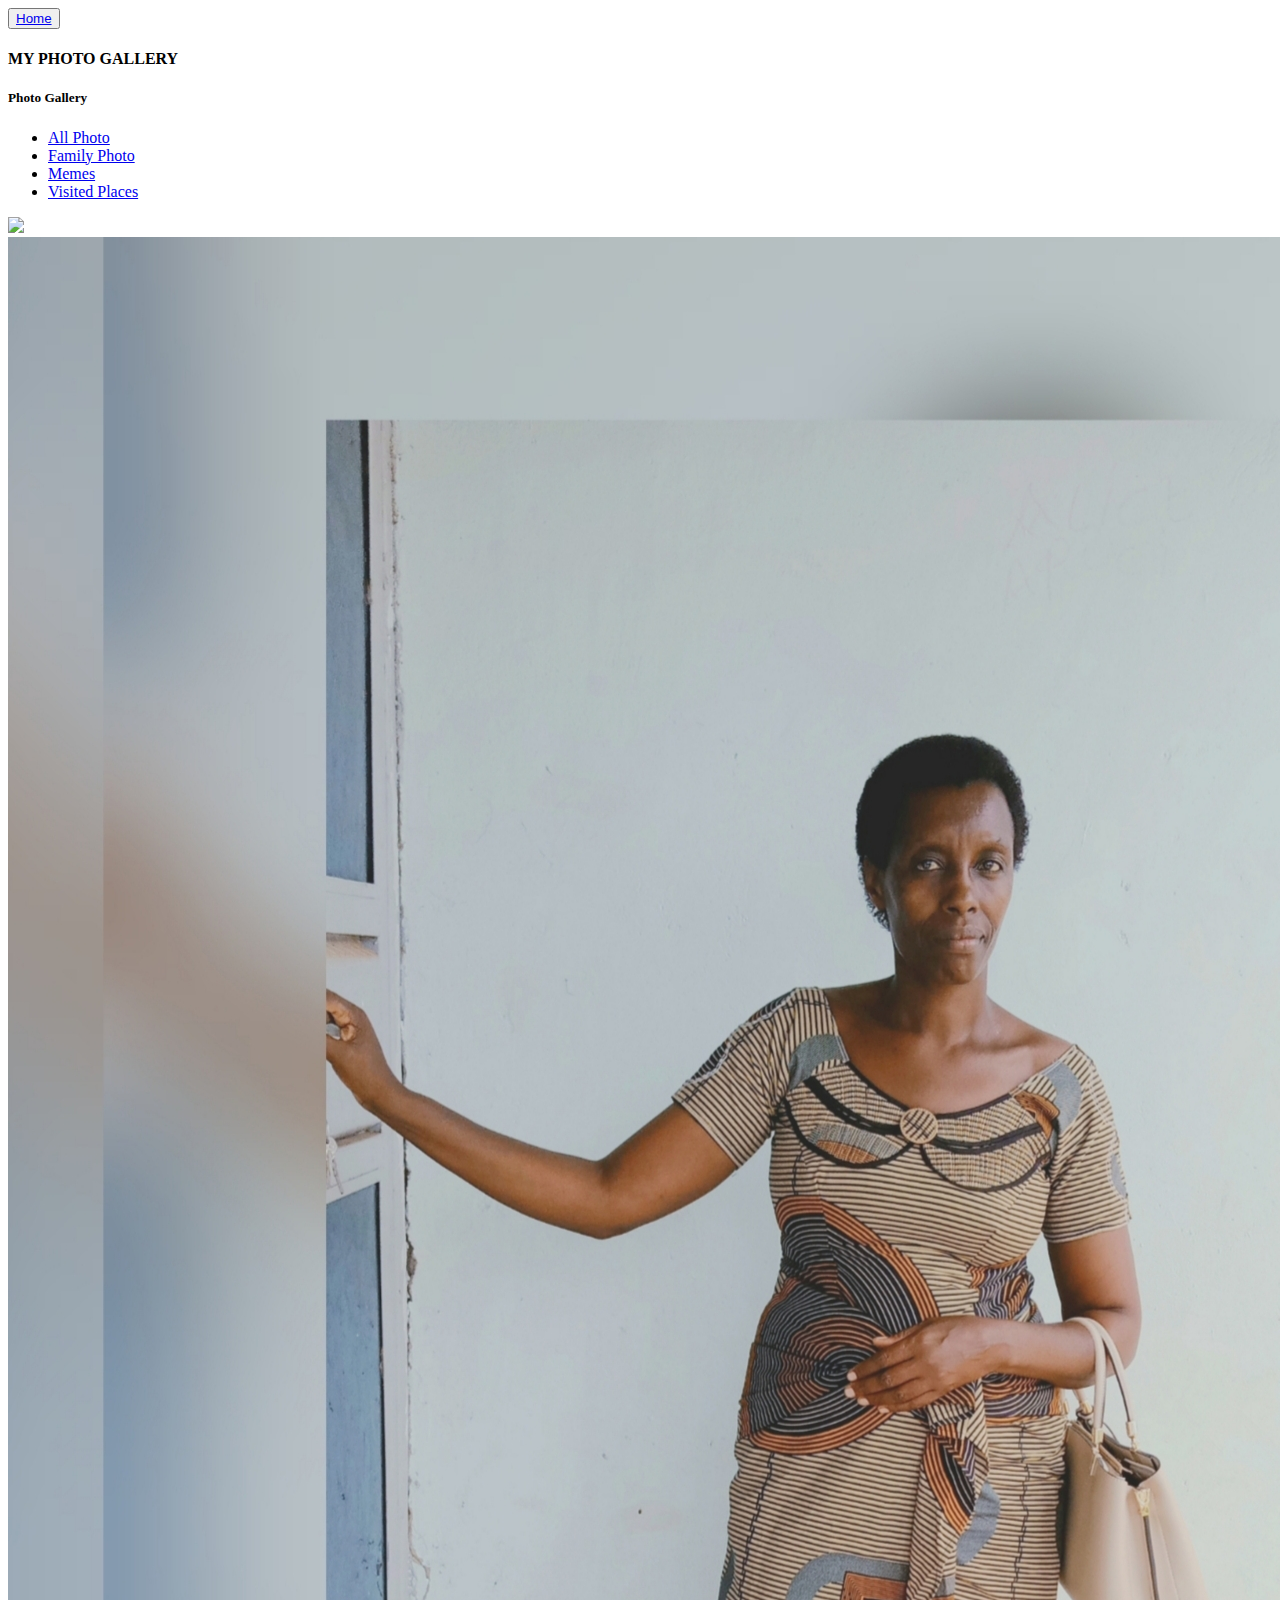
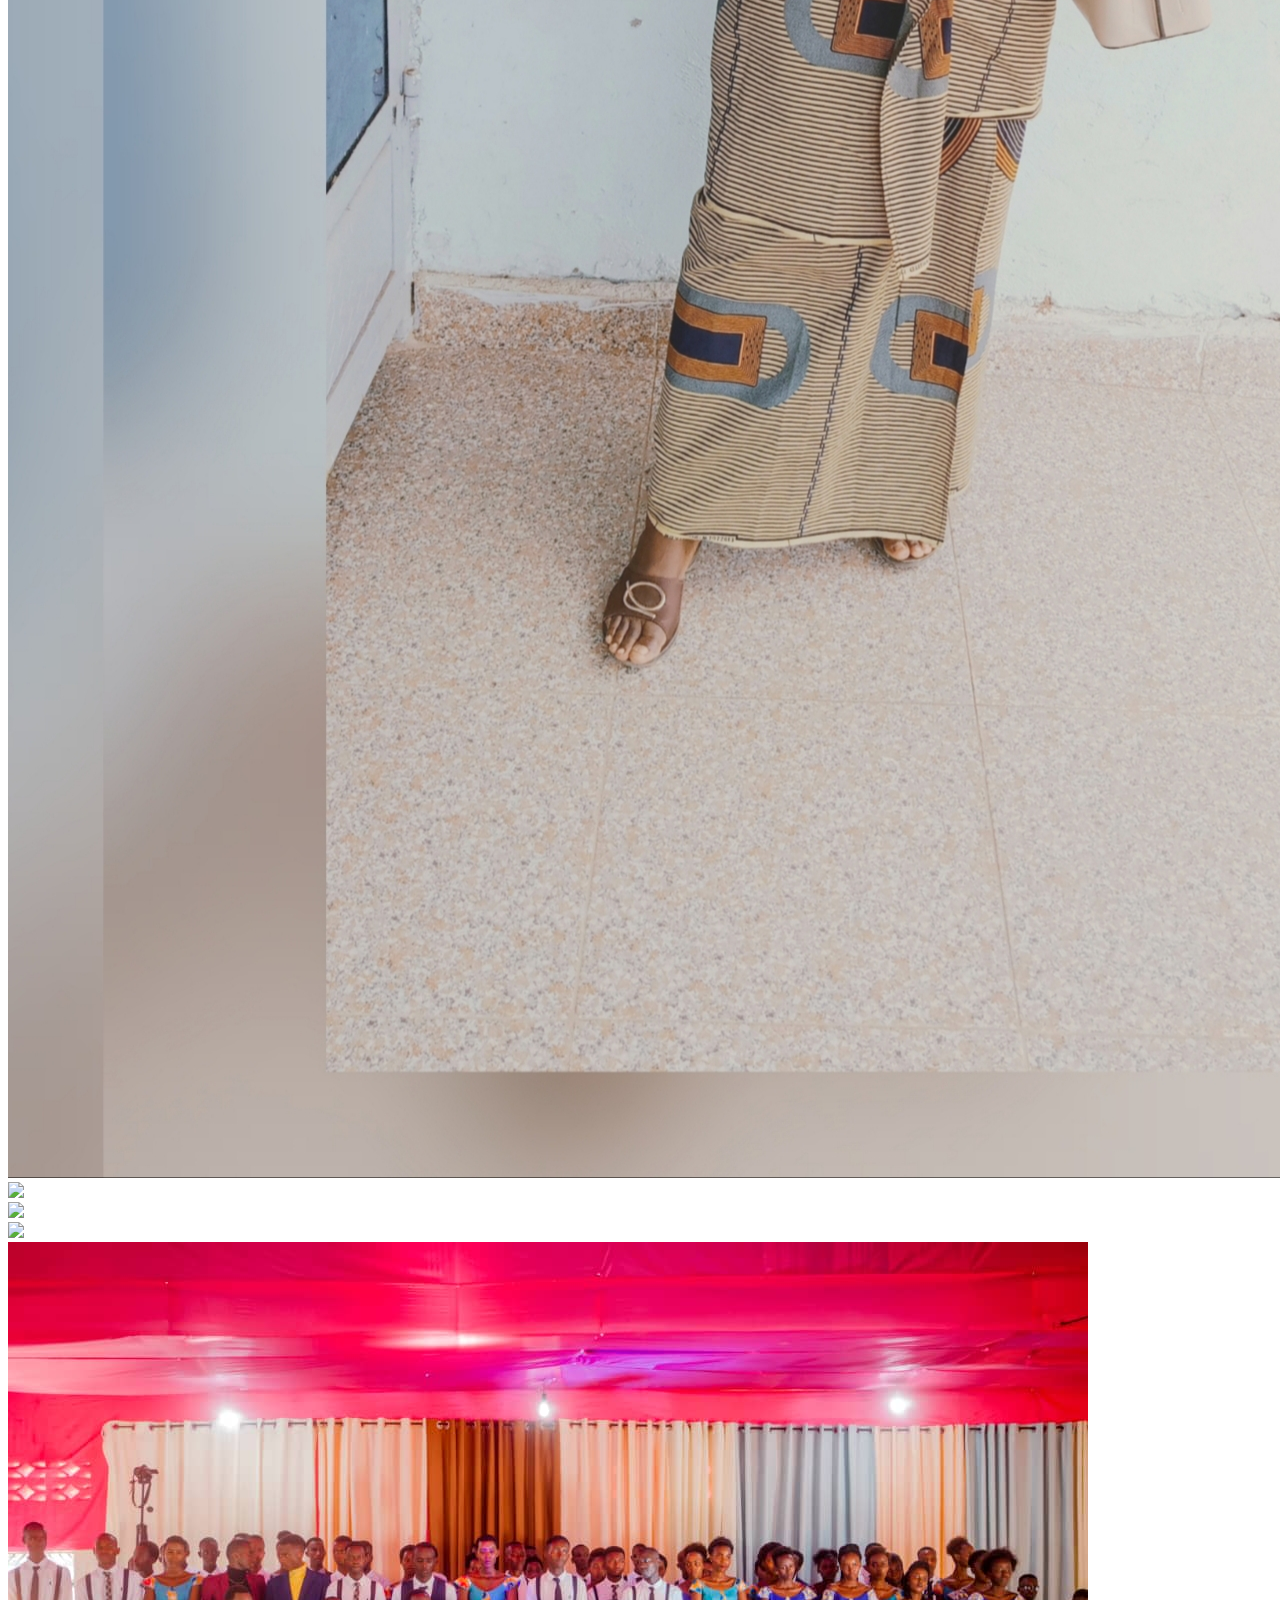
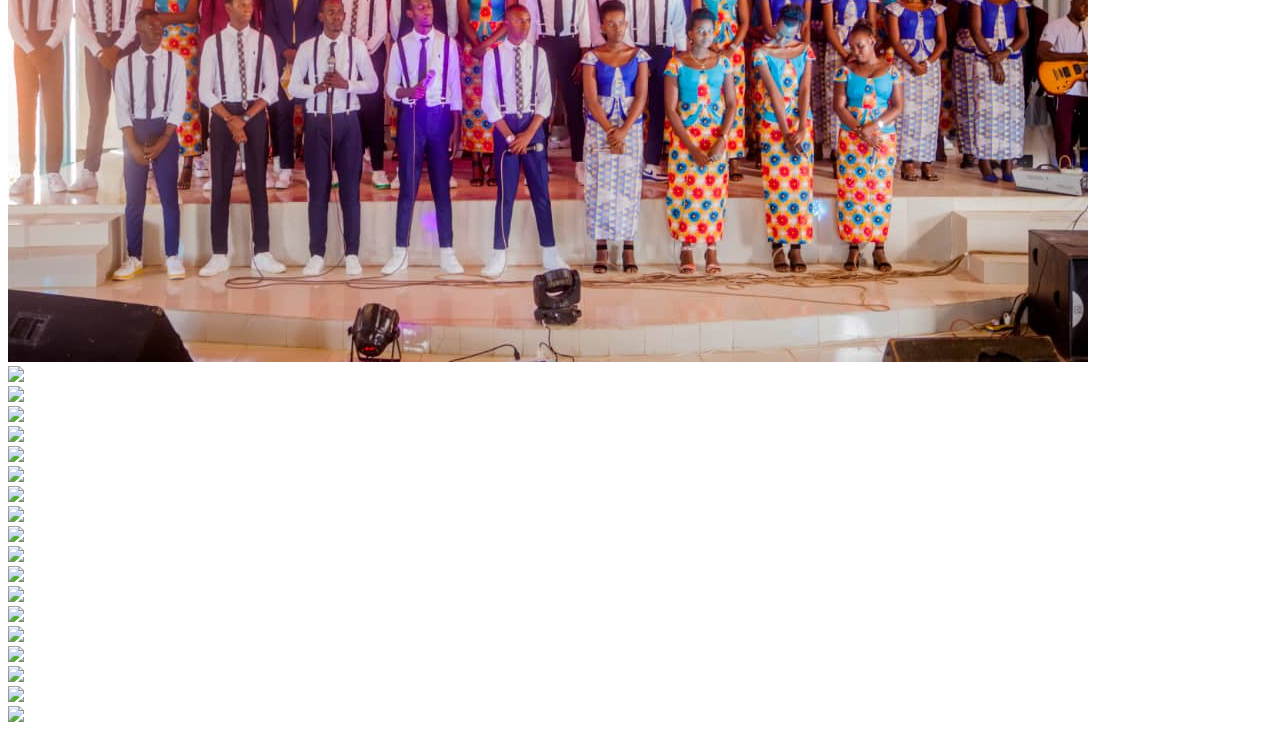
==== gallery.html @ 9c3ac54d "Create gallery.html" ====
<!DOCTYPE html>
<html lang="en">

<head>
    <meta charset="UTF-8">
    <meta name="viewport" content="width=device-width, initial-scale=1.0">
    <title>My Gallery</title>
    <link rel="stylesheet" href="stylegal.css">

    <link rel="stylesheet" href="https://cdnjs.cloudflare.com/ajax/libs/font-awesome/6.4.2/css/all.min.css"
        integrity="sha512-z3gLpd7yknf1YoNbCzqRKc4qyor8gaKU1qmn+CShxbuBusANI9QpRohGBreCFkKxLhei6S9CQXFEbbKuqLg0DA=="
        crossorigin="anonymous" referrerpolicy="no-referrer" />


</head>

<body>

    <div class="don">
        <button class="cn"><a href="index.html">Home</a></button>
        <a href="Contact.html"><i class="fas fa-arrow-right"></i></a>
    </div>


    <!--Sample
  <input type="radio" name="photos" id="chek1" checked> 
  <input type="radio" name="photos" id="chek2">
  <input type="radio" name="photos" id="chek3">
  <input type="radio" name="photos" id="chek4">
    -->

    <div class="container">
        <h4>MY PHOTO GALLERY</h4>

        <div class="top-content">

            <h5>Photo Gallery</h5>
            <!--sample

            <label for="check1">All Photos</label>
            <label for="check2">Family Photos</label>
            <label for="check3">Stickers Photos</label>
            <label for="check4">Visited Places</label>
            -->

            <ul>
                <li><a href="gallery.html">All Photo</a></li>
                <li><a href="familypic.html">Family Photo</a></li>
                <li><a href="stickerspic.html">Memes</a></li>
                <li><a href="placespic.html">Visited Places</a></li>
            </ul>


        </div>

        <div class="Photo-gallery">

           
            <div class="pic place">
                <img src="p1.jpeg">
            </div>

            <div class="pic family">
                <img src="f1.jpg">
            </div>

            <div class="pic place">
                <img src="p2.jpeg">
            </div>

            <div class="pic family">
                <img src="f2.jpg">
            </div>

            <div class="pic place">
                <img src="p3.jpeg">
            </div>

            <div class="pic family">
                <img src="f3.jpg">
            </div>

            <div class="pic place">
                <img src="p4.jpeg">
            </div>

            <div class="pic family">
                <img src="f4.jpeg">
            </div>

            <div class="pic place">
                <img src="p5.jpeg">
            </div>

            <div class="pic family">
                <img src="f5.jpg">
            </div>

            <div class="pic place">
                <img src="p6.jpeg">
            </div>

            <div class="pic family">
                <img src="f6.jpg">
            </div>

            <div class="pic place">
                <img src="p7.jpeg">
            </div>

            <div class="pic family">
                <img src="f7.jpeg">
            </div>

            <div class="pic place">
                <img src="p8.jpg">
            </div>

            <div class="pic family">
                <img src="f8.jpeg">
            </div>

            <div class="pic Sticker">
                <img src="s1.jpg">
            </div>

            <div class="pic Sticker">
                <img src="s2.jpg">
            </div>
            
            <div class="pic Sticker">
                <img src="s3.jpg">
            </div>
            
            <div class="pic Sticker">
                <img src="s4.jpg">
            </div>
            
            <div class="pic Sticker">
                <img src="s5.jpg">
            </div>
            
            <div class="pic Sticker">
                <img src="s6.jpg">
            </div>
            
            <div class="pic Sticker">
                <img src="s7.jpg">
            </div>
            
            <div class="pic Sticker">
                <img src="s8.jpg">
            </div>



        </div>

    </div>
</body>

</html>
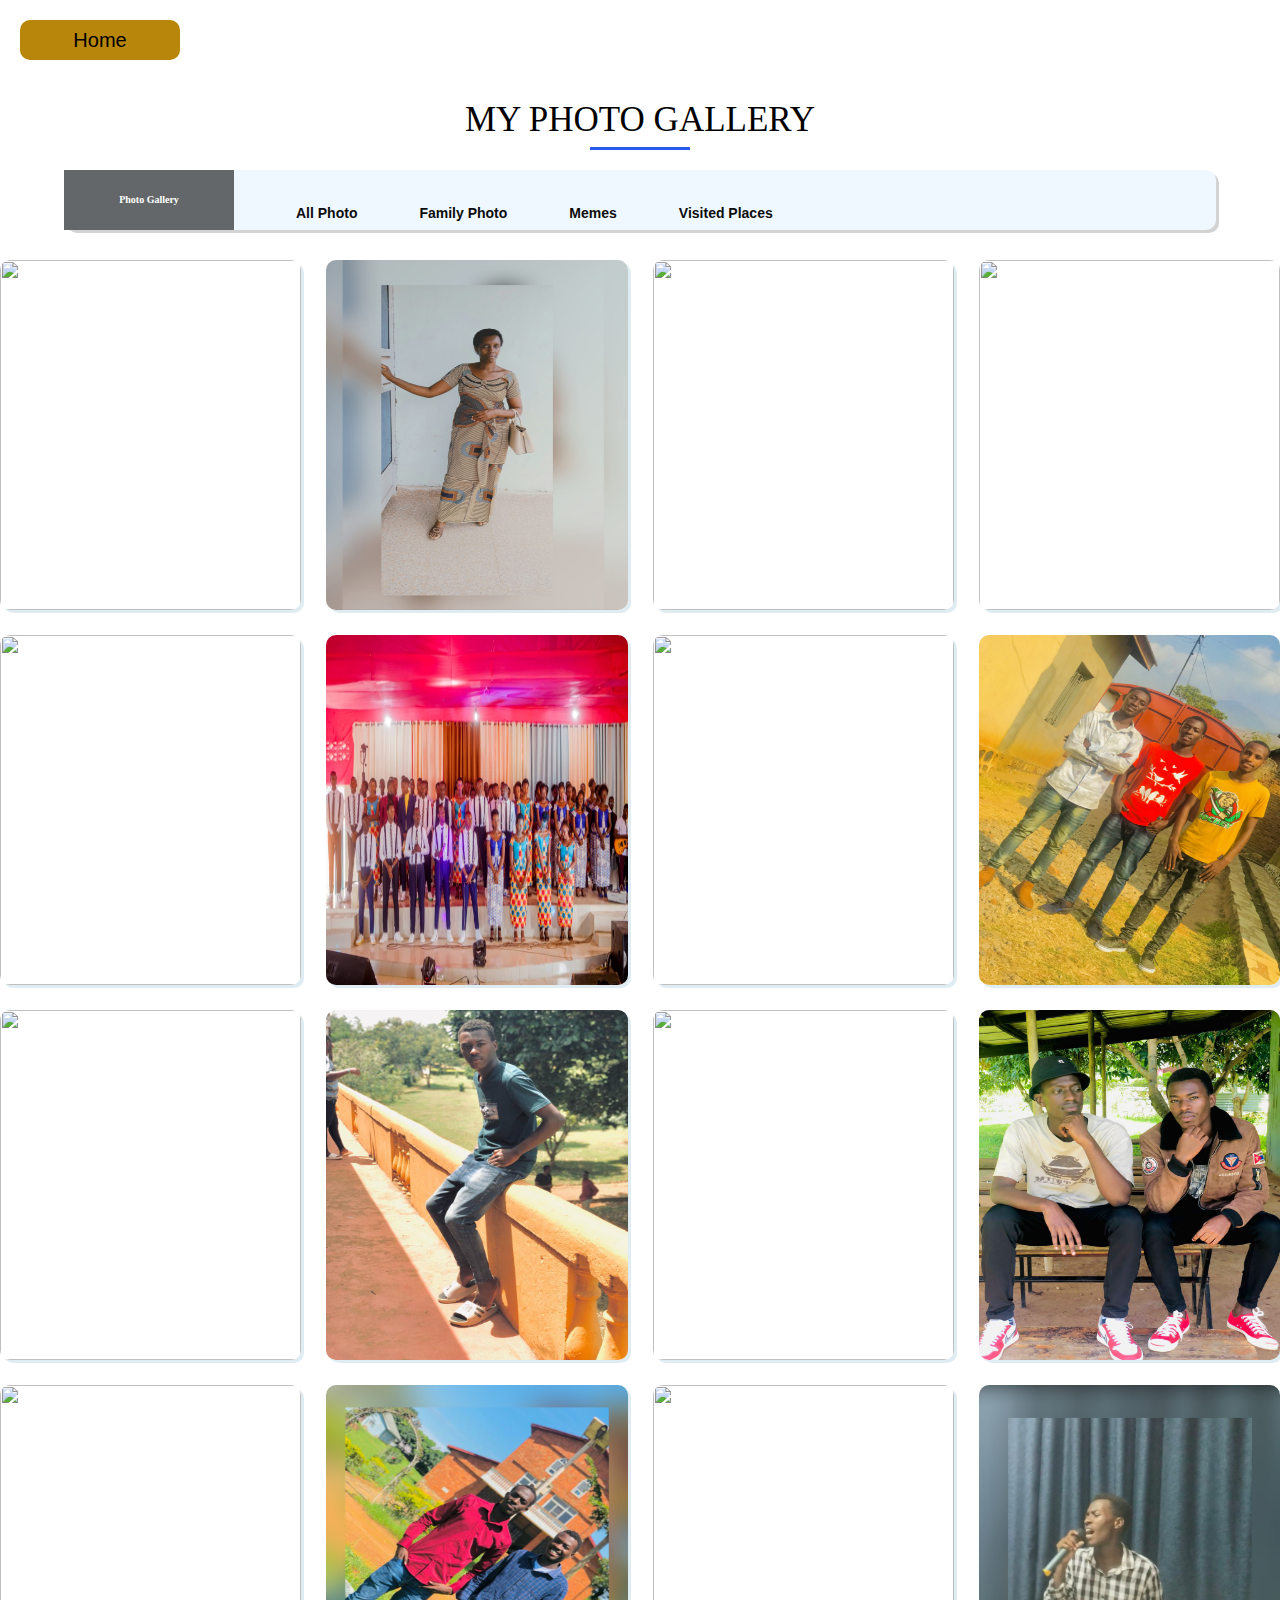
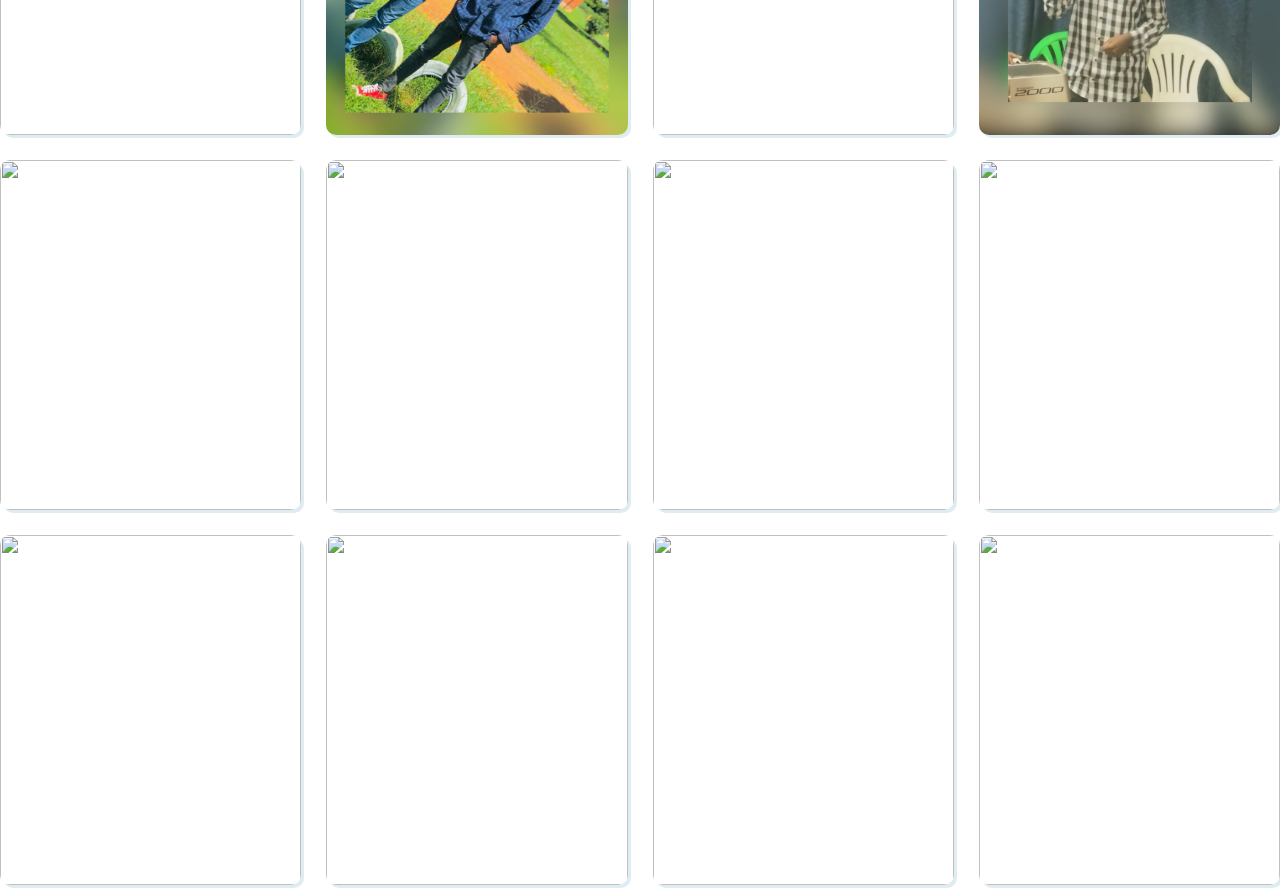
==== commit 1af3f19c: "Update gallery.html" ====
--- a/gallery.html
+++ b/gallery.html
@@ -57,7 +57,7 @@
 
            
             <div class="pic place">
-                <img src="p1.jpeg">
+                <img src="p1.jpg">
             </div>
 
             <div class="pic family">
@@ -65,7 +65,7 @@
             </div>
 
             <div class="pic place">
-                <img src="p2.jpeg">
+                <img src="p2.jpg">
             </div>
 
             <div class="pic family">
@@ -73,7 +73,7 @@
             </div>
 
             <div class="pic place">
-                <img src="p3.jpeg">
+                <img src="p3.jpg">
             </div>
 
             <div class="pic family">
@@ -81,15 +81,15 @@
             </div>
 
             <div class="pic place">
-                <img src="p4.jpeg">
+                <img src="p4.jpg">
             </div>
 
             <div class="pic family">
-                <img src="f4.jpeg">
+                <img src="f4.jpg">
             </div>
 
             <div class="pic place">
-                <img src="p5.jpeg">
+                <img src="p5.jpg">
             </div>
 
             <div class="pic family">
@@ -97,7 +97,7 @@
             </div>
 
             <div class="pic place">
-                <img src="p6.jpeg">
+                <img src="p6.jpg">
             </div>
 
             <div class="pic family">
@@ -105,11 +105,11 @@
             </div>
 
             <div class="pic place">
-                <img src="p7.jpeg">
+                <img src="p7.jpg">
             </div>
 
             <div class="pic family">
-                <img src="f7.jpeg">
+                <img src="f7.jpg">
             </div>
 
             <div class="pic place">
@@ -117,7 +117,7 @@
             </div>
 
             <div class="pic family">
-                <img src="f8.jpeg">
+                <img src="f8.jpg">
             </div>
 
             <div class="pic Sticker">
--- a/stylegal.css
+++ b/stylegal.css
@@ -0,0 +1,417 @@
+* {
+    margin: 0;
+    padding: 0;
+}
+
+index {
+    background: rgb(89, 83, 83);
+}
+
+.Lams h1 {
+    text-align: center;
+    font-family: 'Times New Roman';
+    margin-top: 20px;
+    letter-spacing: 2px;
+    font-size: 50px;
+    background-color: cadetblue;
+}
+
+.Lams span {
+    color: chocolate;
+    font-size: 70px;
+}
+
+.Bubu {
+    padding-top: 20px;
+    padding-left: 20px;
+}
+
+.form {
+    width: 260px;
+    height: 400px;
+    background: linear-gradient(to top, rgba(0, 0, 0, 0.8)50%, rgba(0, 0, 0, 0.8)50%);
+    position: relative;
+    left: 830px;
+    border-radius: 10px;
+    align-items: center;
+    padding: 50px;
+    bottom: 500px;
+}
+
+.form h2 {
+    width: 220px;
+    font-family: sans-serif;
+    text-align: center;
+    font-size: 20px;
+    color: rgb(14, 13, 13);
+    background-color: whitesmoke;
+    border-radius: 10px;
+    margin: 2px;
+    padding: 8px;
+}
+
+.form h3 {
+    width: 220px;
+    font-family: sans-serif;
+    text-align: center;
+    font-size: 15px;
+    color: rgb(14, 13, 13);
+    background-color: whitesmoke;
+    border-radius: 10px;
+    margin: 2px;
+    padding: 8px;
+}
+
+.form .ben {
+    color: white;
+    text-align: center;
+    font-size: 24px;
+    padding-top: 10px;
+}
+
+.form .Naser {
+    color: chocolate;
+    padding-right: 100px;
+    padding-top: 20px;
+}
+
+.icons a {
+    text-decoration: none;
+    color: whitesmoke;
+
+}
+
+.icons li {
+    color: rgb(144, 141, 141);
+    font-size: 30px;
+    padding-left: 14px;
+    padding-top: 5px;
+    transition: 0.3s ease;
+
+}
+
+.icons li:hover {
+    color: rgb(232, 193, 94);
+
+}
+
+.Clara {
+    display: inline-flex;
+    list-style: none;
+    padding-left: 1px;
+    padding-top: 20px;
+
+}
+
+.Clara .icon {
+    position: relative;
+    background: rgb(232, 193, 94);
+    border-radius: 50%;
+    padding: 10px;
+    margin: 10px;
+    width: 15px;
+    height: 15px;
+    font-size: 15px;
+    display: flex;
+    justify-content: center;
+    align-items: center;
+    flex-direction: column;
+    box-shadow: 0 10px 10px black(0, 0, 0, 0.1);
+    cursor: pointer;
+    transition: all 0.2s cubic-bezier(0.68, -0.55, 0.265, 1.55);
+
+}
+
+.Clara .name {
+    position: absolute;
+    font: 0;
+    font-size: 14px;
+    background: rgb(22, 22, 22);
+    color: white;
+    padding: 5px 8px;
+    border-radius: 5px;
+    box-shadow: 0 10px black(0, 0, 0, 0.1);
+    opacity: 0;
+    pointer-events: none;
+    transition: all 0.3s cubic-bezier(0.68, -0.55, 0.265, 1.55);
+
+}
+
+.Clara .name::before {
+    position: absolute;
+    content: "";
+    height: 8px;
+    width: 8px;
+
+    bottom: -2px;
+    left: 25px;
+    transform: translate(-50%) rotate(45deg);
+    transition: all 0.3s cubic-bezier(0.65, -0.55, 0.265, 1.55);
+
+}
+
+.Clara .icon:hover .name {
+    top: -45px;
+    opacity: 1;
+    visibility: visible;
+    pointer-events: auto;
+
+}
+
+.Clara .icon:hover span1,
+.wrapper .icon:hover .name {
+    text-shadow: 0px -1px 0px white(0, 0, 0, 0.1);
+
+}
+
+.Clara .facebook:hover,
+.Clara .facebook:hover .name,
+.Clara .facebook .name::before{
+    background: rgb(45, 45, 202);
+    color: whitesmoke;
+}
+.Clara .facebook:hover .name{
+    background: blue;
+    color: whitesmoke;
+}
+
+.Clara .whastapp:hover,
+.Clara .whastapp:hover .name,
+.Clara .whastapp:hover .name::before {
+    background: rgb(60, 230, 125);
+    color: white;
+}
+
+.Clara .instagram:hover,
+.name::before {
+    background: rgb(221, 20, 114);
+    color: white;
+
+}
+
+.Clara .instagram:hover .name {
+    background: rgb(221, 20, 114);
+    color: radial-gradient(center at 30% 107%,
+            #fdf497 0%,
+            #fdf497 5%,
+            #fd5949 45%,
+            #d6249f 30%,
+            #285aeb 90%,
+        );
+}
+
+.Clara .skype:hover,
+.Clara .skype:hover .name,
+.Clara .skype:hover .name::before {
+    background: black;
+    color: white;
+}
+
+.Clara .twitter:hover,
+.Clara .twitter:hover .name,
+.Clara .twitter:hover .name::before {
+    background: rgb(4, 178, 247);
+    color: white;
+}
+
+
+gallery {
+    background: white;
+    margin: 0;
+    box-sizing: border-box;
+    font-family: sans-serif;
+}
+
+input {
+    display: none;
+}
+
+.container {
+    width: 100%;
+    text-align: center;
+}
+
+h4 {
+    font-weight: normal;
+    font-size: 35px;
+    position: relative;
+    margin: 30px 0;
+}
+
+h4::before {
+    content: '';
+    position: absolute;
+    width: 100px;
+    height: 3px;
+    background-color: #285aeb;
+    bottom: -10px;
+    left: 50%;
+    transform: translate(-50%);
+    animation: animate 4s linear infinite;
+}
+
+@keyframes animate {
+    0% {
+        width: 100px;
+    }
+
+    50% {
+        width: 200px;
+    }
+
+    100% {
+        width: 100px;
+    }
+
+}
+
+.top-content {
+    background-color: aliceblue;
+    width: 90%;
+    margin: 0 auto 20px auto;
+    height: 60px;
+    display: flex;
+    border-radius: 10px;
+    box-shadow: 3px 3px lightgray;
+}
+
+
+h5 {
+    height: 100%;
+    background-color: rgb(100, 103, 105);
+    line-height: 60px;
+    padding: 0 50px;
+    color: white;
+    width: 70px;
+    font-size: 10px;
+}
+
+.Photo-gallery {
+    padding-top: 10px;
+    width: 100%;
+    margin: auto;
+    display: grid;
+    grid-template-columns: repeat(4, 1fr);
+    grid-gap: 25px;
+}
+
+.pic {
+    position: relative;
+    height: 350px;
+    border-radius: 10px;
+    box-shadow: 3px 3px rgb(223, 237, 242);
+    cursor: pointer;
+    transition: .5s;
+}
+
+.pic img {
+    width: 100%;
+    height: 100%;
+    border-radius: 10px;
+    transition: .5s;
+
+}
+
+.pic::before {
+    content: "";
+    position: absolute;
+    top: 50%;
+    left: 50%;
+    transform: translate(-50%, -50%);
+    color: whitesmoke;
+    font-size: 25px;
+    font-weight: bold;
+    width: 100%;
+    margin-top: -100px;
+    opacity: 0;
+    transition: 0.3s;
+    transition-delay: 0.2s;
+    z-index: 1;
+}
+
+.pic:after {
+    content: "";
+    position: absolute;
+    width: 100%;
+    bottom: 0;
+    left: 0;
+    border-radius: 10px;
+    height: 0;
+    transition: .3s;
+}
+
+.pic:hover::after {
+    height: 100%;
+}
+
+.pic:hover::before {
+    margin-top: 0;
+    opacity: 1;
+}
+
+ul {
+    float: left;
+    display: flex;
+    justify-content: center;
+    align-items: center;
+}
+
+ul li {
+    list-style: none;
+    margin-left: 62px;
+    margin-top: 27px;
+    font-size: 14px;
+}
+
+ul li a {
+    text-decoration: none;
+    color: rgb(12, 12, 12);
+    font-family: Arial;
+    font-weight: bold;
+    transition: 0.2s ease-in-out;
+
+}
+
+ul li a:hover {
+    color: darkgoldenrod;
+}
+
+
+.cn {
+    width: 160px;
+    height: 40px;
+    background: darkgoldenrod;
+    border: none;
+    margin-bottom: 10px;
+    margin-left: 20px;
+    font-size: 9px;
+    border-radius: 10px;
+    cursor: pointer;
+    transition: 2s ease;
+
+}
+
+.cn a {
+    text-decoration: none;
+    color: black;
+    transition: .2s ease;
+
+}
+
+.cn:hover {
+    background-color: rgb(69, 15, 218);
+}
+
+.santa {
+    padding-left: 510px;
+}
+.santa a{
+    font-size: 15px;
+}
+
+.don {
+    padding-top: 20px;
+}
+.don a{
+    font-size: 20px;
+}
